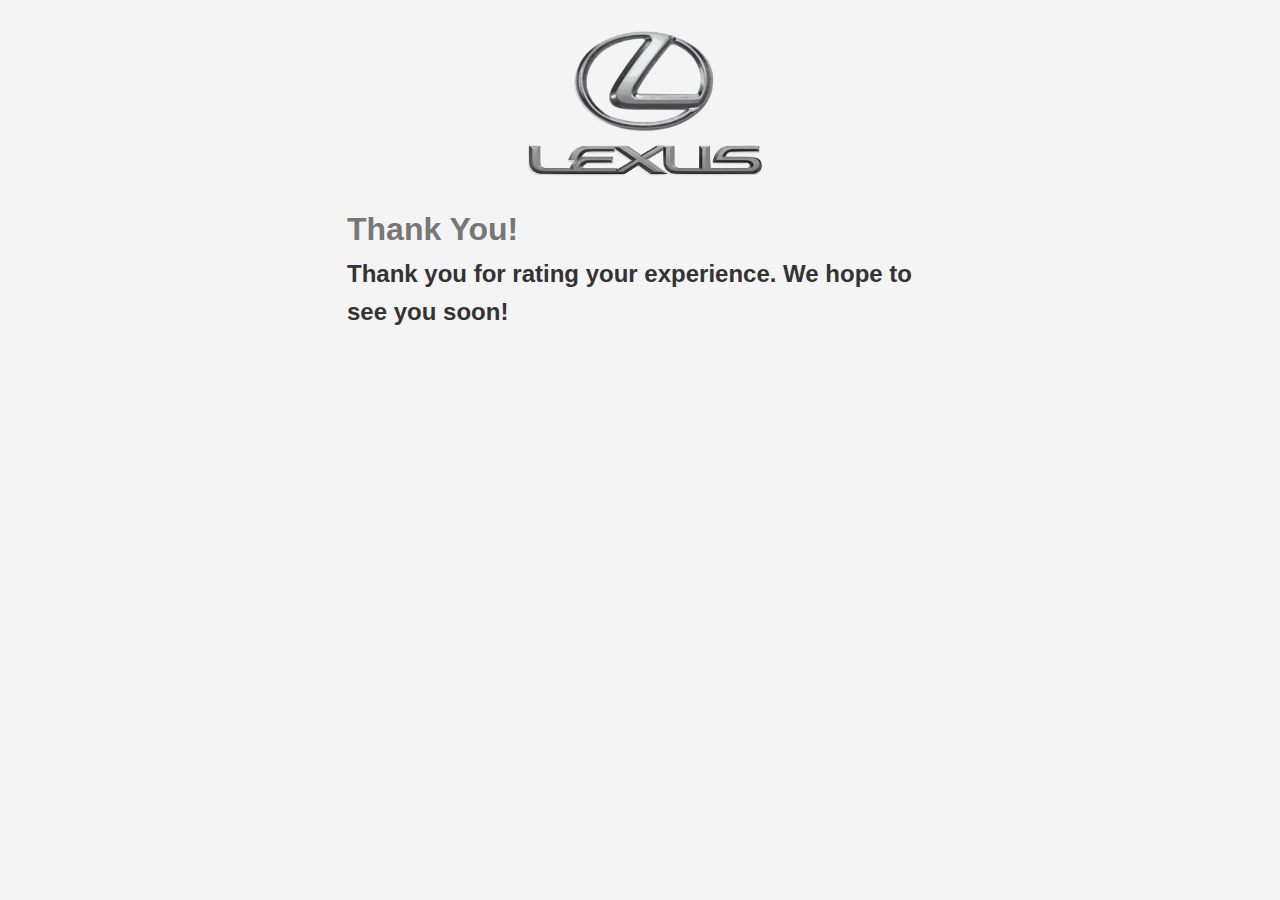
==== templates/success.html @ 54691449 "from linux local git to remote git" ====
<!DOCTYPE html>
<html lang="en">
  <head>
    <meta charset="UTF-8" />
    <meta name="viewport" content="width=device-width, initial-scale=1.0" />
    <meta http-equiv="X-UA-Compatible" content="ie=edge" />
    <link rel="stylesheet" href="../static/style.css" />
    <title>Thank You!</title>
  </head>
  <body>
    <div class="container">
      <img src="../static/logo.png" alt="" class="logo" />
      <h1>Thank You!</h1>
      <h2>Thank you for rating your experience. We hope to see you soon!</h2>
    </div>
  </body>
</html>
---- static/style.css ----
* {
	box-sizing: border-box;
	margin: 0;
	padding: 0;
}

body {
	background: #f4f4f4;
	font-family: Arial, Helvetica, sans-serif;
	color: #333;
	line-height: 1.6;
}

.container {
	max-width: 650px;
	margin: 1rem auto;
	overflow: auto;
	padding: 0 2rem;
}

h1 {
	color: #777;
	margin-top: 15px;
}

h3 {
	margin-bottom: 10px;
}

img {
	width: 100%;
}

.message {
	text-align: center;
	padding: 5px;
	border: #ccc dotted 2px;
	margin-top: 2rem;
}

.logo {
	width: 300px;
	display: block;
	margin: auto;
}

.form-group {
	margin: 1rem 0;
}

input[type='text'],
select,
textarea {
	display: block;
	width: 100%;
	padding: 0.4rem;
	font-size: 1.2rem;
	border: 1px solid #ccc;
}

.btn {
	display: block;
	width: 100%;
	background: #333;
	color: #fff;
	padding: 10px 20px;
	border: none;
	cursor: pointer;
	outline: none;
	margin-top: 1rem;
}
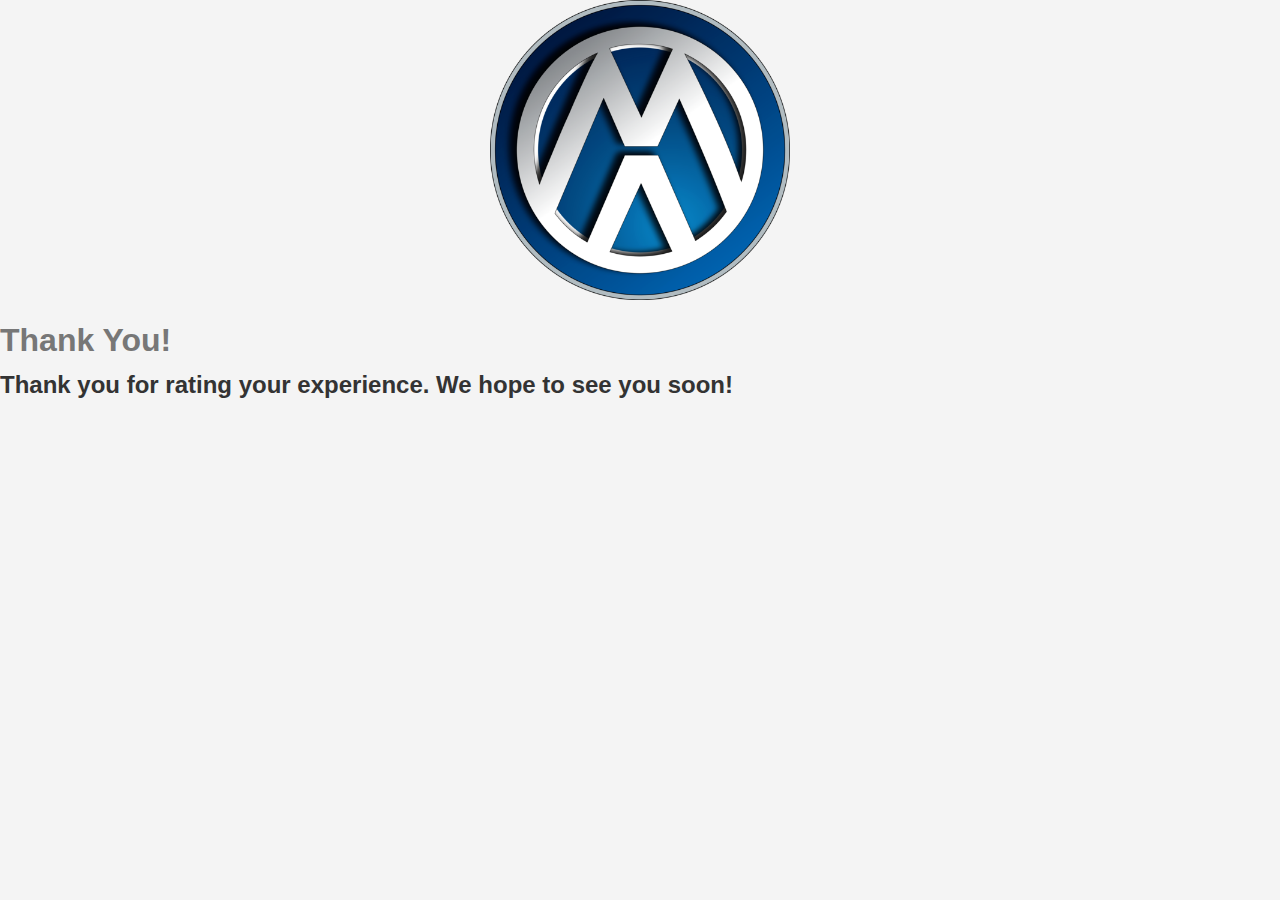
==== commit 83a40f8d: "Update success.html" ====
--- a/templates/success.html
+++ b/templates/success.html
@@ -8,7 +8,7 @@
     <title>Thank You!</title>
   </head>
   <body>
-    <div class="container">
+    <div class="custom-container">
       <img src="../static/logo.png" alt="" class="logo" />
       <h1>Thank You!</h1>
       <h2>Thank you for rating your experience. We hope to see you soon!</h2>
